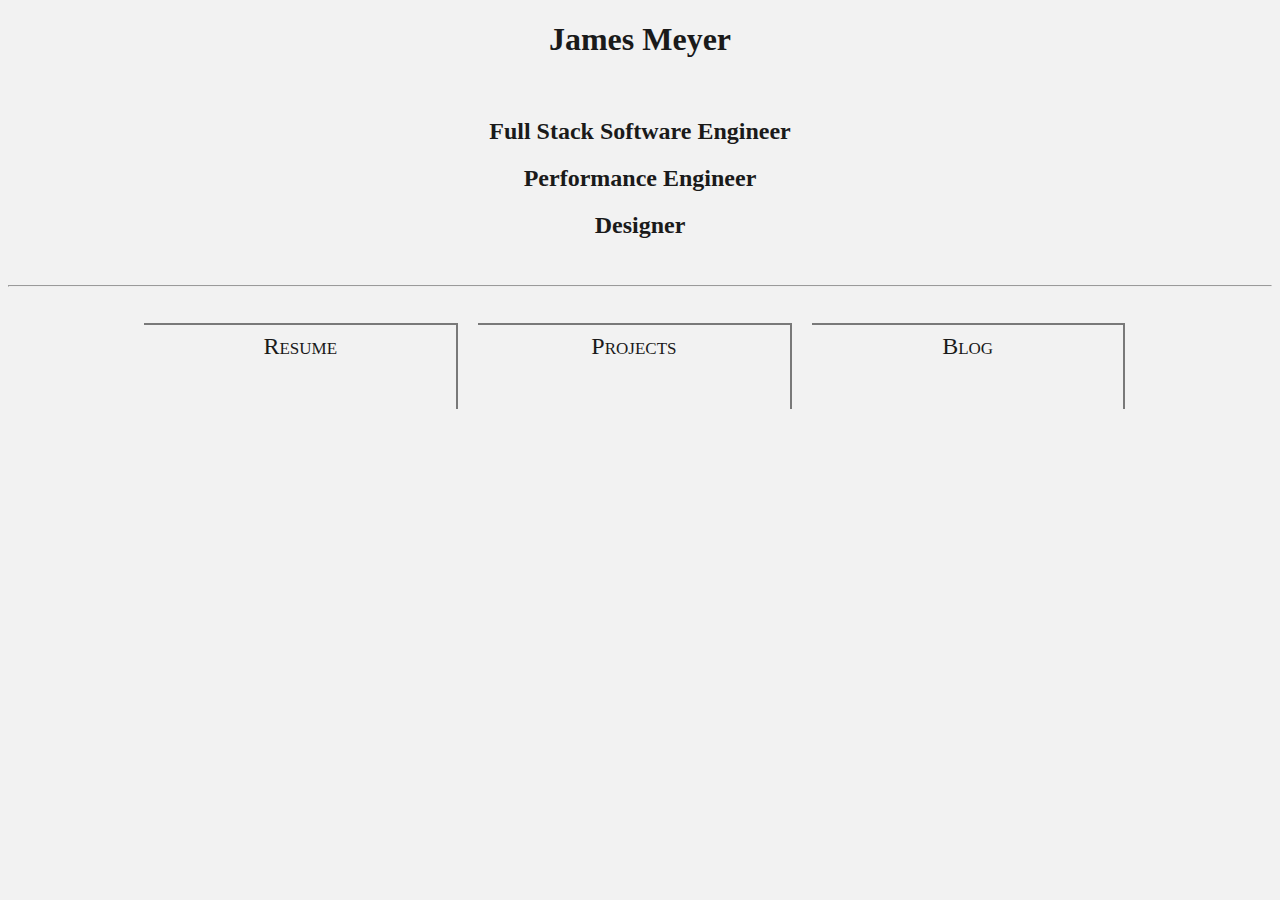
==== index.html @ 172f60e4 "Resume modals work" ====
<!DOCTYPE html>
<html lang="en">
<head>
    <meta charset="UTF-8">
    <meta name="viewport" content="width=device-width, initial-scale=1">
    <!-- <link rel="stylesheet" href="css/spectre.min.css"> -->
    <link rel="stylesheet" href="css/global.css">
    <link rel="stylesheet" href="css/lg.css">
    <link rel="stylesheet" href="css/md.css">
    <link rel="stylesheet" href="css/sm.css">
    <link rel="stylesheet" href="css/xs.css">
    <title>James Meyer</title>
</head>
</body>
    <header id="header" class="text-center">
        <h1>James Meyer</h1>
        <br>
        <h2>Full Stack Software Engineer</h2>
        <h2>Performance Engineer</h2>
        <h2>Designer</h2>
    </header>
    <br>
    <hr>
    <br>
    <nav id="nav" class="container">
        <div id="links" class="row text-center">
            <div class="column lg-col-33 md-col-33 sm-col-33">
                <div id="resume-panel" class="nav-link-panel">
                    <a class="nav-link">Resume</a>
                </div>
            </div>
            <div class="column lg-col-33 md-col-33 sm-col-33">
                <div id="projects-panel" class="nav-link-panel">
                    <a class="nav-link">Projects</a>
                </div>
            </div>
            <div class="column lg-col-33 md-col-33 sm-col-33">
                <div id="blog-panel" class="nav-link-panel">
                    <a class="nav-link">Blog</a>
                </div>
            </div>
        </div>
    </nav>
    <main id="main">
        <div id="resume-page" class="hide"></div>
        <div id="projects-page" class="hide"></div>
        <div id="blog-page" class="hide"></div>
    </main>
    <!-- <script type="text/javascript" src="js/showdown.min.js"></script>
    <script type="text/javascript" src="js/render-markdown.js"></script> -->
    <script type="text/javascript" src="js/resume.js"></script>
    <script>
        const nav = {
            resume: document.getElementById('resume-panel'),
            projects: document.getElementById('projects-panel'),
            blog: document.getElementById('blog-panel'),
        };

        const page = {
            resume: document.getElementById('resume-page'),
            projects: document.getElementById('projects-page'),
            blog: document.getElementById('blog-page'),
        };
        
        const importData = (file, callback) => {
            let req = new XMLHttpRequest();
            req.open('GET', `${window.origin}/${file}`);
            req.addEventListener('load', (event) => {
                callback(event.srcElement.response);
            });
            req.send();
        };

        const hideElement = (id) => { id.className = 'hide'; };

        const unhideElement = (id) => { id.className = 'container'; };

        importData('site/resume.html', (response) => {
            page.resume.innerHTML = response;
        
            nav.resume.onclick = () => {
                hideElement(page.projects);
                hideElement(page.blog);
                unhideElement(page.resume);
            };

            resume(); // run the resume.js file
        });

        importData('site/projects.html', (response) => {
            page.projects.innerHTML = response;
        
            nav.projects.onclick = () => {
                hideElement(page.resume);
                hideElement(page.blog);
                unhideElement(page.projects);
            };
        });

        importData('site/blog.html', (response) => {
            page.blog.innerHTML = response;
        
            nav.blog.onclick = () => {
                hideElement(page.resume);
                hideElement(page.projects);
                unhideElement(page.blog);
            };
        });
    </script>
</body>
</html>
---- css/global.css ----
* {
  box-sizing: border-box;
}

/* CSS applied on elements */

body {
  font-family: "Noto Mono";
  background-color: #f2f2f2;
  color: #1a1a1a;
}

nav {
  font-variant: small-caps;
}

ul {
  padding: 0;
  list-style: none;
}

ul li:before {
  color: black;
  content: '</> ';
  font-size: 1em;
  font-weight: bold;
}

/* CSS applied on ids */

/* CSS applied on classes */
.hide {
  display: none
}

.container {
  margin: 0 auto;
  width: 80%;
  max-width: 1200px;
  display: grid;
}

.row {
  width: 100%;
}

.column {
  float: left;
  padding: 10px;
  /* height: inherit; */
}

.text-center {
  text-align: center;
}

.text-right {
  text-align: right;
}

.modal {
  display: none;
  position: fixed;
  z-index: 1;
  left: 0;
  top: 0;
  width: 100%; /* Full width */
  height: 100%; /* Full height */
  overflow: auto; /* Enable scroll if needed */
  background-color: rgb(0,0,0); /* Fallback color */
  background-color: rgba(0,0,0,0.4); /* Black w/ opacity */
}

.modal-content {
  background-color: #fefefe;
  margin: 15% auto; /* 15% from the top and centered */
  padding: 20px;
  border: 1px solid #888;
  width: 80%; /* Could be more or less, depending on screen size */
}

.close {
  color: #aaa;
  float: right;
  font-size: 28px;
  font-weight: bold;
}

.close:hover,
.close:focus {
  color: black;
  text-decoration: none;
  cursor: pointer;
}
/*
    *     *   navigation link classes   *     *     *
*/
.nav-link {
  font-size: 1.5rem;
}

.nav-link:link {
  color: #4d4d4d;
  text-decoration: none;
}

.nav-link:visited {
  color: #4d4d4d;
  text-decoration: none;
}

.nav-link:hover {
  color: #DBDBEC;
  text-decoration: none;
}

.nav-link:active {
  color: #4d4d4d;
  text-decoration: none;
}

.nav-link-panel {
  height: 86px;
  border-style: solid;
  border-width: 2px 2px 0 0;
  border-color: rgba(0, 0, 0, 0.5);
  padding: 8px 8px 8px 8px;
}

.nav-link-panel:hover {
  border-width: 4px;
  transform: scale(1.05);
  background-color:#797997;
}

.mutable-hide {
  display: none;
}
/*
    *     *   header classes   *     *     *
*/

.main-header {
  width: 100%;
  text-align: center;
  margin: 32px 32px 0 0;
}

.main-header>h1 {
  font-family: "Liberation Mono";
  font-size: 3.5rem;
  font-weight: lighter;
}

.sub-header {
  width: 100%;
  text-align: center;
  margin: 16px 0 32px 0;
}

.sub-header>h2 {
  font-size: 1rem;
  font-weight: lighter;
}
---- css/lg.css ----
@media screen and (min-width: 1041px) {


    /* psudo logical classes */
    .hide-if-lg {
      display: none;
    }

    .column.lg-col-100 {
      width: 100%;
    }
    .column.lg-col-90 {
      width: 90%;
    }
    .column.lg-col-80 {
      width: 80%;
    }
    .column.lg-col-75 {
      width: 75%;
    }
    .column.lg-col-70 {
      width: 70%;
    }
    .column.lg-col-60 {
      width: 60%;
    }
    .column.lg-col-50 {
      width: 50%
    }
    .column.lg-col-40 {
      width: 40%;
    }
    .column.lg-col-33 {
      width: 33%;
    }
    .column.lg-col-30 {
      width: 30%;
    }
    .column.lg-col-25 {
      width: 25%;
      padding: 0.5%;
    }
    .column.lg-col-20 {
      width: 20%;
    }
    .column.lg-col-10 {
      width: 10%;
    }

}
---- css/md.css ----
/* placeholder comment */

@media screen and (min-width: 761px) and (max-width: 1040px){

  /* psudo logical classes */
  .hide-if-md {
    display: none;
  }

  .column.md-col-100 {
    width: 100%;
  }
  .column.md-col-90 {
    width: 90%;
  }
  .column.md-col-80 {
    width: 80%;
  }
  .column.md-col-75 {
    width: 75%;
  }
  .column.md-col-70 {
    width: 70%;
  }
  .column.md-col-60 {
    width: 60%;
  }
  .column.md-col-50 {
    width: 50%
  }
  .column.md-col-40 {
    width: 40%;
  }
  .column.md-col-33 {
    width: 33%;
  }
  .column.md-col-30 {
    width: 30%;
  }
  .column.md-col-25 {
    width: 25%;
    padding: 0.5%;
  }
  .column.md-col-20 {
    width: 20%;
  }
  .column.md-col-10 {
    width: 10%;
  }
}
---- css/sm.css ----
/* placeholder comment */

@media screen and (min-width: 361px) and (max-width: 760px){

  .nav-link-panel>a {
    font-size: 20px;
  }

  /* psudo logical classes */
  .hide-if-sm {
    display: none;
  }

  .column.sm-col-100 {
    width: 100%;
  }
  .column.sm-col-90 {
    width: 90%;
  }
  .column.sm-col-80 {
    width: 80%;
  }
  .column.sm-col-75 {
    width: 75%;
  }
  .column.sm-col-70 {
    width: 70%;
  }
  .column.sm-col-60 {
    width: 60%;
  }
  .column.sm-col-50 {
    width: 50%
  }
  .column.sm-col-40 {
    width: 40%;
  }
  .column.sm-col-33 {
    width: 33%;
  }
  .column.sm-col-30 {
    width: 30%;
  }
  .column.sm-col-25 {
    width: 25%;
    padding: 0.5%;
  }
  .column.sm-col-20 {
    width: 20%;
  }
  .column.sm-col-10 {
    width: 10%;
  }

}
---- css/xs.css ----
/* placeholder comment */

@media screen and (min-width: 0px) and (max-width: 360px){

  .main-header {
    width: 100%;
    margin: 8px 8px 0 0;
    text-align: center;
  }
  .main-header>h1 {
    font-size: 36px;
  }

  .nav-link-panel>a {
    font-size: 16px;
  }

  /* psudo logical classes */
  .hide-if-xs {
    display: none;
  }

  .column.xs-col-100 {
    width: 100%;
  }
  .column.xs-col-90 {
    width: 90%;
  }
  .column.xs-col-80 {
    width: 80%;
  }
  .column.xs-col-75 {
    width: 75%;
  }
  .column.xs-col-70 {
    width: 70%;
  }
  .column.xs-col-60 {
    width: 60%;
  }
  .column.xs-col-50 {
    width: 50%
  }
  .column.xs-col-40 {
    width: 40%;
  }
  .column.xs-col-33 {
    width: 33%;
  }
  .column.xs-col-30 {
    width: 30%;
  }
  .column.xs-col-25 {
    width: 25%;
    padding: 0.5%;
  }
  .column.xs-col-20 {
    width: 20%;
  }
  .column.xs-col-10 {
    width: 10%;
  }

}
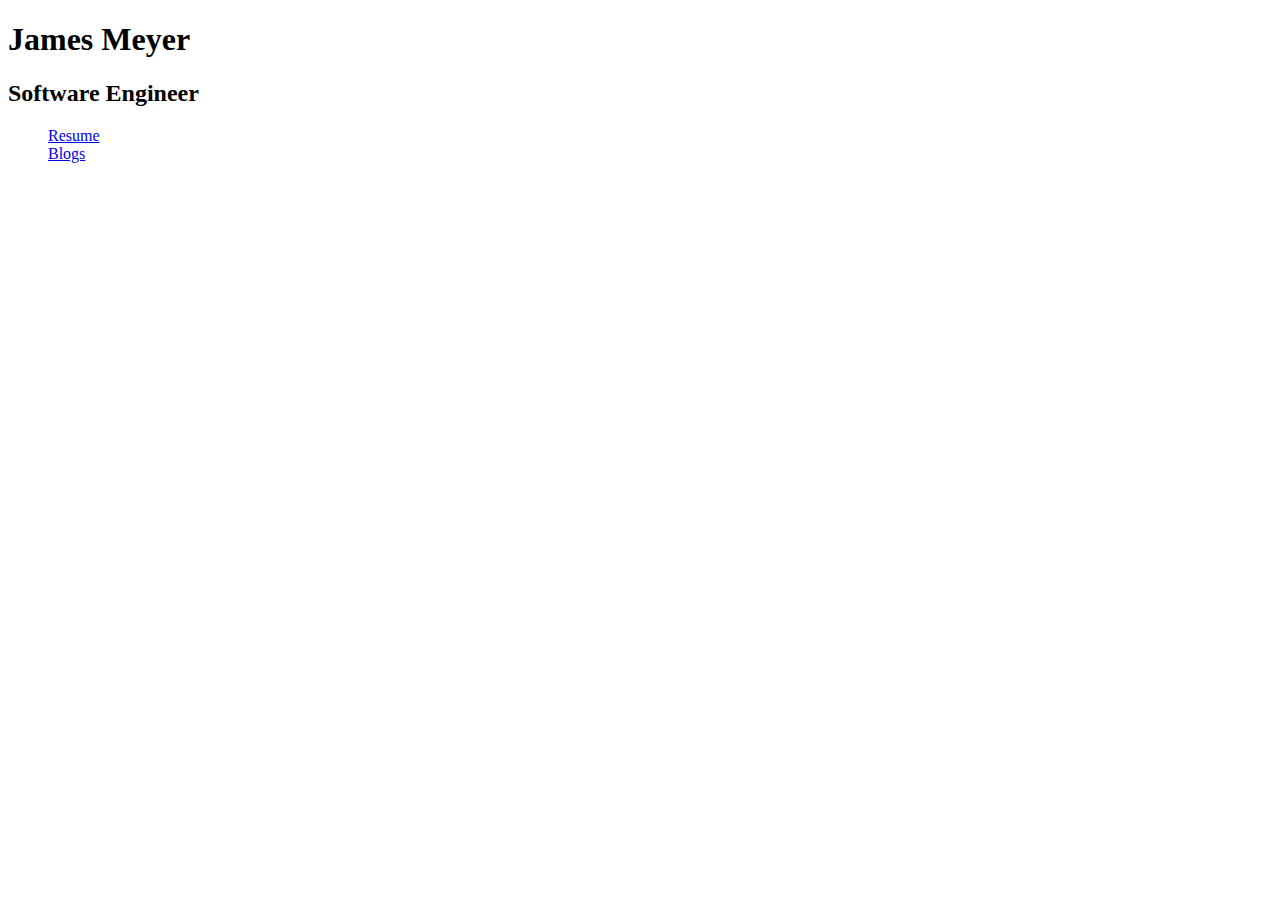
==== commit ac7ae375: "removed css framework files" ====
--- a/index.html
+++ b/index.html
@@ -3,109 +3,23 @@
 <head>
     <meta charset="UTF-8">
     <meta name="viewport" content="width=device-width, initial-scale=1">
-    <!-- <link rel="stylesheet" href="css/spectre.min.css"> -->
-    <link rel="stylesheet" href="css/global.css">
-    <link rel="stylesheet" href="css/lg.css">
-    <link rel="stylesheet" href="css/md.css">
-    <link rel="stylesheet" href="css/sm.css">
-    <link rel="stylesheet" href="css/xs.css">
+    <link rel="stylesheet" href="css/custom.css">
     <title>James Meyer</title>
 </head>
-</body>
-    <header id="header" class="text-center">
+<body style="text-align: left">
+    <header>
         <h1>James Meyer</h1>
-        <br>
-        <h2>Full Stack Software Engineer</h2>
-        <h2>Performance Engineer</h2>
-        <h2>Designer</h2>
+        <h2>Software Engineer</h2>
     </header>
-    <br>
-    <hr>
-    <br>
-    <nav id="nav" class="container">
-        <div id="links" class="row text-center">
-            <div class="column lg-col-33 md-col-33 sm-col-33">
-                <div id="resume-panel" class="nav-link-panel">
-                    <a class="nav-link">Resume</a>
-                </div>
-            </div>
-            <div class="column lg-col-33 md-col-33 sm-col-33">
-                <div id="projects-panel" class="nav-link-panel">
-                    <a class="nav-link">Projects</a>
-                </div>
-            </div>
-            <div class="column lg-col-33 md-col-33 sm-col-33">
-                <div id="blog-panel" class="nav-link-panel">
-                    <a class="nav-link">Blog</a>
-                </div>
-            </div>
-        </div>
+    <nav>
+        <ul style="list-style: none">
+            <li>
+                <a href="site/resume.html">Resume</a>
+            </li>
+            <li>
+                <a href="site/blogs.html">Blogs</a>
+            </li>
+        </ul>
     </nav>
-    <main id="main">
-        <div id="resume-page" class="hide"></div>
-        <div id="projects-page" class="hide"></div>
-        <div id="blog-page" class="hide"></div>
-    </main>
-    <!-- <script type="text/javascript" src="js/showdown.min.js"></script>
-    <script type="text/javascript" src="js/render-markdown.js"></script> -->
-    <script type="text/javascript" src="js/resume.js"></script>
-    <script>
-        const nav = {
-            resume: document.getElementById('resume-panel'),
-            projects: document.getElementById('projects-panel'),
-            blog: document.getElementById('blog-panel'),
-        };
-
-        const page = {
-            resume: document.getElementById('resume-page'),
-            projects: document.getElementById('projects-page'),
-            blog: document.getElementById('blog-page'),
-        };
-        
-        const importData = (file, callback) => {
-            let req = new XMLHttpRequest();
-            req.open('GET', `${window.origin}/${file}`);
-            req.addEventListener('load', (event) => {
-                callback(event.srcElement.response);
-            });
-            req.send();
-        };
-
-        const hideElement = (id) => { id.className = 'hide'; };
-
-        const unhideElement = (id) => { id.className = 'container'; };
-
-        importData('site/resume.html', (response) => {
-            page.resume.innerHTML = response;
-        
-            nav.resume.onclick = () => {
-                hideElement(page.projects);
-                hideElement(page.blog);
-                unhideElement(page.resume);
-            };
-
-            resume(); // run the resume.js file
-        });
-
-        importData('site/projects.html', (response) => {
-            page.projects.innerHTML = response;
-        
-            nav.projects.onclick = () => {
-                hideElement(page.resume);
-                hideElement(page.blog);
-                unhideElement(page.projects);
-            };
-        });
-
-        importData('site/blog.html', (response) => {
-            page.blog.innerHTML = response;
-        
-            nav.blog.onclick = () => {
-                hideElement(page.resume);
-                hideElement(page.projects);
-                unhideElement(page.blog);
-            };
-        });
-    </script>
 </body>
 </html>--- a/css/custom.css
+++ b/css/custom.css
@@ -0,0 +1,3 @@
+.text-center {
+    text-align: center
+}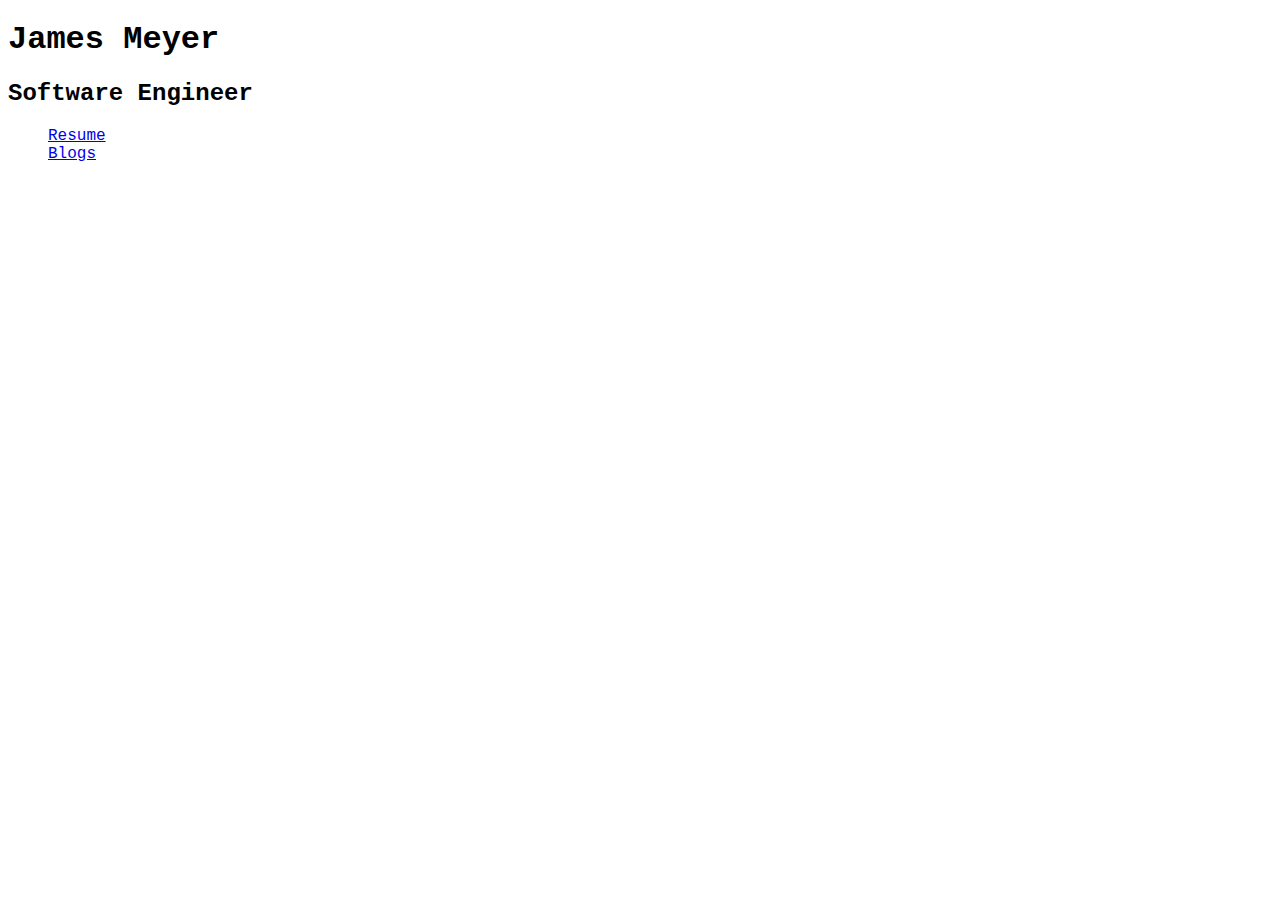
==== commit e44ab3ed: "simplified resume code" ====
--- a/index.html
+++ b/index.html
@@ -6,7 +6,7 @@
     <link rel="stylesheet" href="css/custom.css">
     <title>James Meyer</title>
 </head>
-<body style="text-align: left">
+<body class="font-default" style="text-align: left">
     <header>
         <h1>James Meyer</h1>
         <h2>Software Engineer</h2>
--- a/css/custom.css
+++ b/css/custom.css
@@ -1,3 +1,7 @@
 .text-center {
     text-align: center
+}
+
+.font-default {
+    font-family: "Lucida Console", "Courier New", monospace;
 }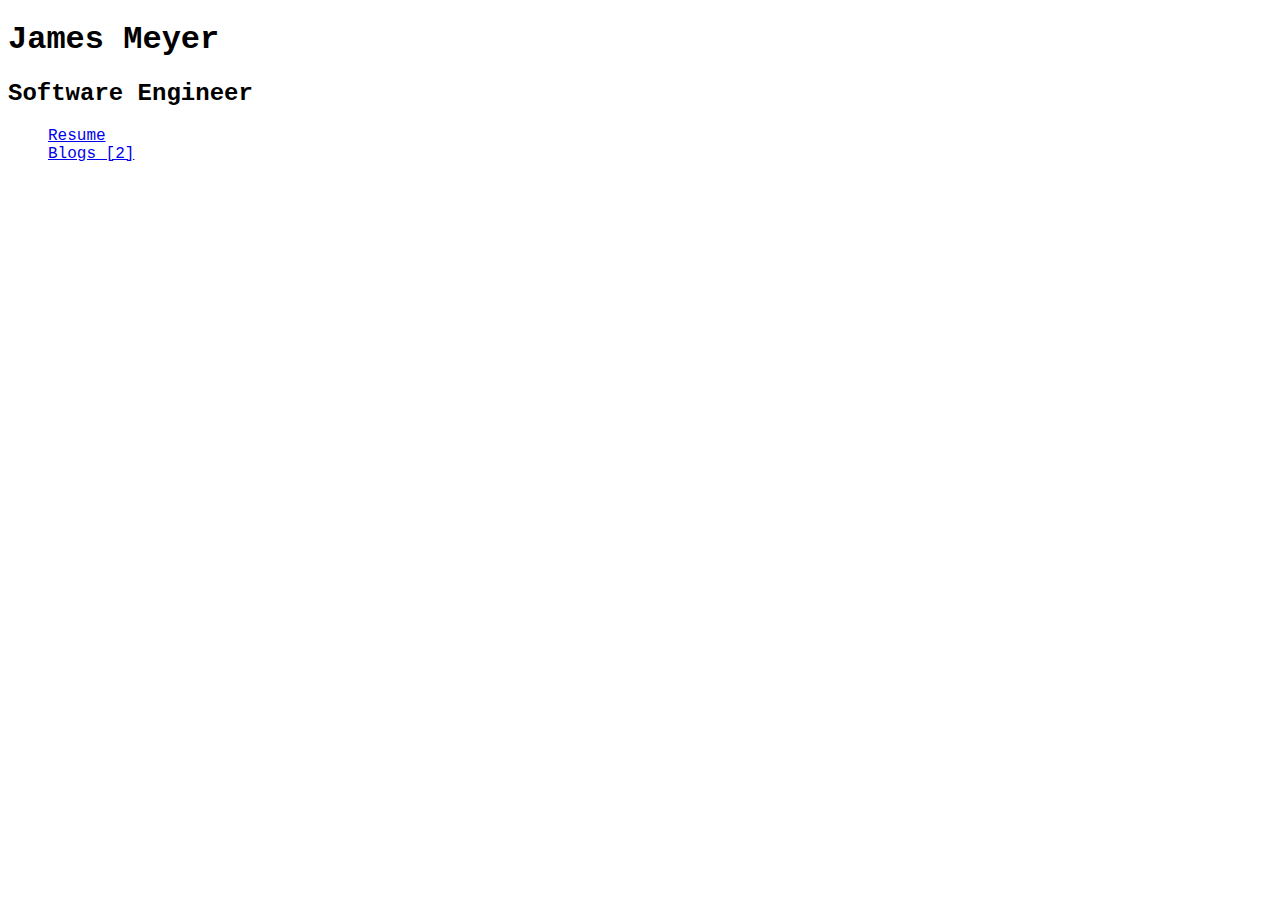
==== commit ece07156: "Updated readme and blog post count" ====
--- a/index.html
+++ b/index.html
@@ -17,7 +17,7 @@
                 <a href="site/resume.html">Resume</a>
             </li>
             <li>
-                <a href="site/blogs.html">Blogs</a>
+                <a href="site/blogs.html">Blogs [2]</a>
             </li>
         </ul>
     </nav>
--- a/css/custom.css
+++ b/css/custom.css
@@ -1,5 +1,22 @@
-.text-center {
-    text-align: center
+*, ::after, ::before {
+    box-sizing: border-box;
+}
+
+footer {
+    border-style: solid;
+    border-width: 2px;
+    border-color: #fff;
+    padding: 1rem 0.5rem;
+}
+
+pre {
+    background-color: #EEEDF1;
+    border-left: 8px solid #34313D;
+    margin: 0 0 24px;
+    max-width: 100%;
+    overflow: auto;
+    padding: 1rem;
+    width: 100%;
 }
 
 .font-default {
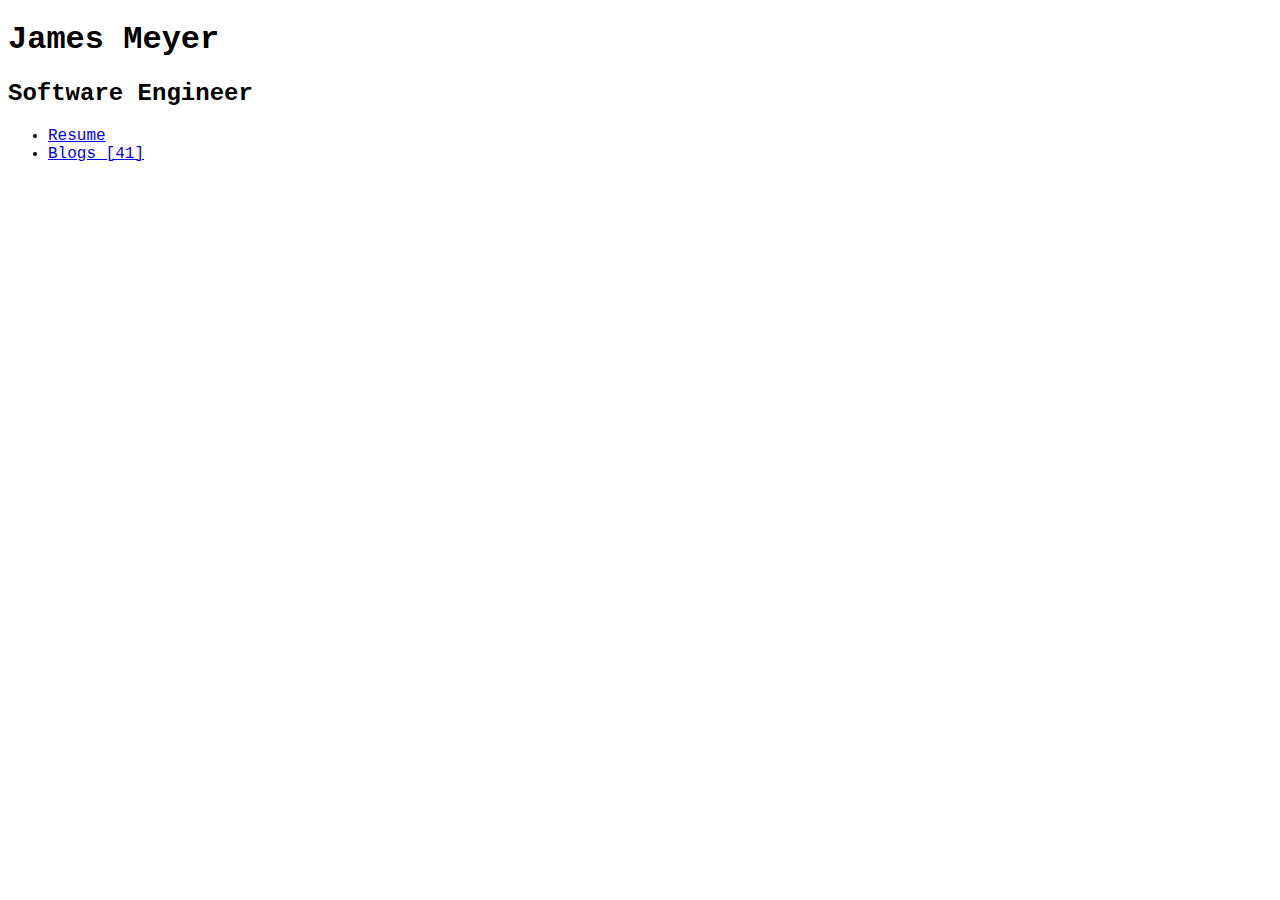
==== commit 6dd1b5dc: "added links to old articles from BTW" ====
--- a/index.html
+++ b/index.html
@@ -6,18 +6,18 @@
     <link rel="stylesheet" href="css/custom.css">
     <title>James Meyer</title>
 </head>
-<body class="font-default" style="text-align: left">
+<body class="font-default">
     <header>
         <h1>James Meyer</h1>
         <h2>Software Engineer</h2>
     </header>
     <nav>
-        <ul style="list-style: none">
+        <ul class="list minimal">
             <li>
                 <a href="site/resume.html">Resume</a>
             </li>
             <li>
-                <a href="site/blogs.html">Blogs [2]</a>
+                <a href="site/blogs.html">Blogs [41]</a>
             </li>
         </ul>
     </nav>
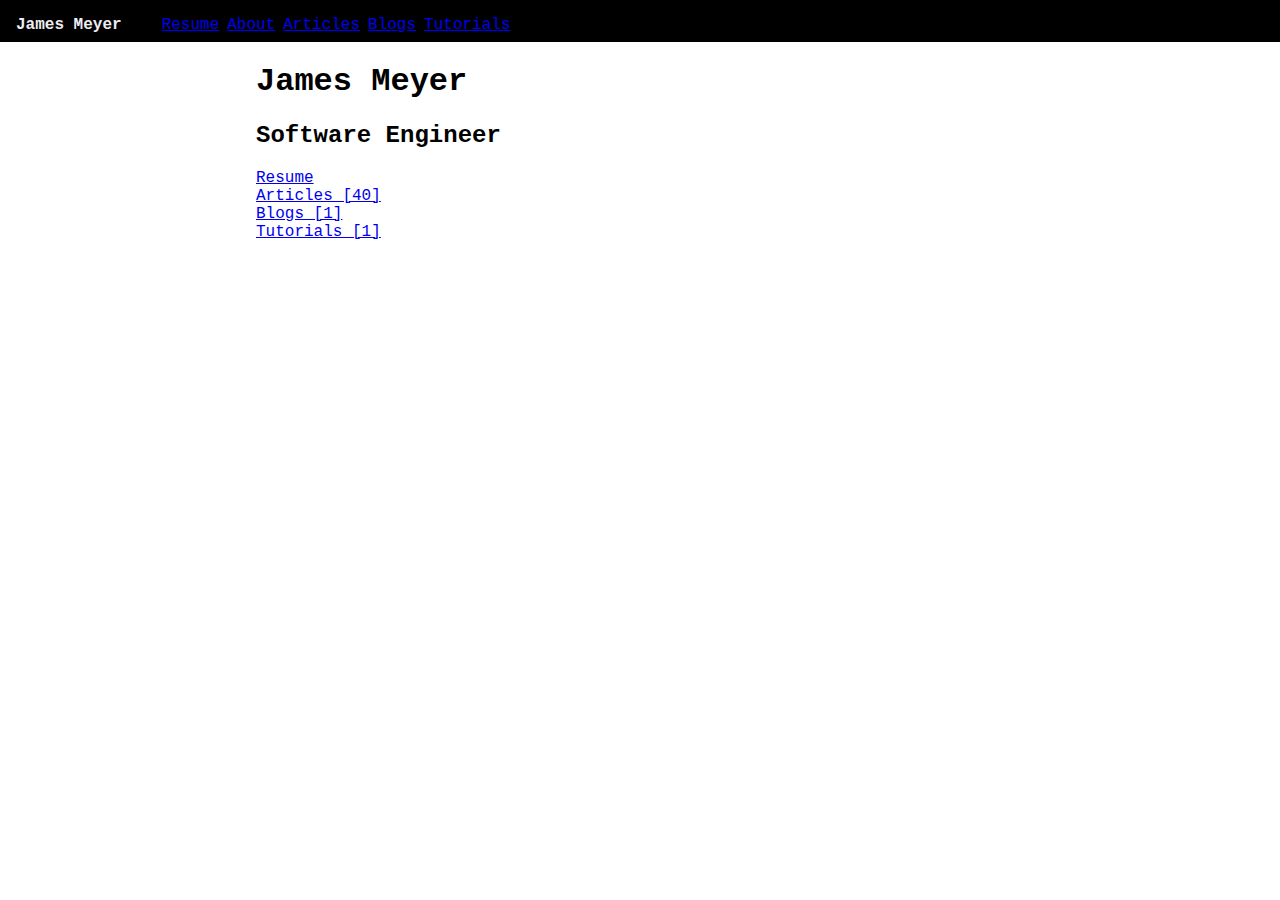
==== commit 8765ceef: "Added a navbar" ====
--- a/index.html
+++ b/index.html
@@ -4,22 +4,41 @@
     <meta charset="UTF-8">
     <meta name="viewport" content="width=device-width, initial-scale=1">
     <link rel="stylesheet" href="css/custom.css">
+    <link rel="stylesheet" href="css/navbar.css">
     <title>James Meyer</title>
 </head>
 <body class="font-default">
-    <header>
-        <h1>James Meyer</h1>
-        <h2>Software Engineer</h2>
-    </header>
     <nav>
-        <ul class="list minimal">
-            <li>
-                <a href="site/resume.html">Resume</a>
-            </li>
-            <li>
-                <a href="site/blogs.html">Blogs [41]</a>
-            </li>
+        <strong>James Meyer</strong>
+        <ul>
+            <li><a href="site/resume.html">Resume</a></li>
+            <li><a href="site/about.html">About</a></li>
+            <li><a href="site/articles.html">Articles</a></li>
+            <li><a href="site/blogs.html">Blogs</a></li>
+            <li><a href="site/tutorials.html">Tutorials</a></li>
         </ul>
     </nav>
+    <main>
+      <header>
+          <h1>James Meyer</h1>
+          <h2>Software Engineer</h2>
+      </header>
+      <article>
+          <ul class="list minimal">
+              <li>
+                  <a href="site/resume.html">Resume</a>
+              </li>
+              <li>
+                  <a href="site/articles.html">Articles [40]</a>
+              </li>
+              <li>
+                  <a href="site/blogs.html">Blogs [1]</a>
+              </li>
+              <li>
+                  <a href="site/tutorials.html">Tutorials [1]</a>
+              </li>
+          </ul>
+      </article>
+    </main>
 </body>
 </html>--- a/css/custom.css
+++ b/css/custom.css
@@ -1,5 +1,14 @@
 *, ::after, ::before {
     box-sizing: border-box;
+}
+
+body {
+    margin: 0;
+}
+
+main {
+    padding-right: 20%;
+    padding-left: 20%;
 }
 
 footer {
@@ -21,4 +30,10 @@
 
 .font-default {
     font-family: "Lucida Console", "Courier New", monospace;
+    text-align: left;
+}
+
+.list.minimal {
+    list-style: none;
+    padding-inline-start: 0;
 }--- a/css/navbar.css
+++ b/css/navbar.css
@@ -0,0 +1,23 @@
+nav {
+    background-color: black;
+    padding: 1rem 1rem 0.5rem;
+    color: #EEEDF1;
+    display: flex;
+}
+
+nav strong {
+    width: auto;
+    float: left;
+}
+
+nav ul {
+    list-style: none;
+    margin-block-start: 0;
+    margin-block-end: 0;
+}
+
+nav ul li {
+    width: auto;
+    float: left;
+    padding-right: 0.5rem;
+}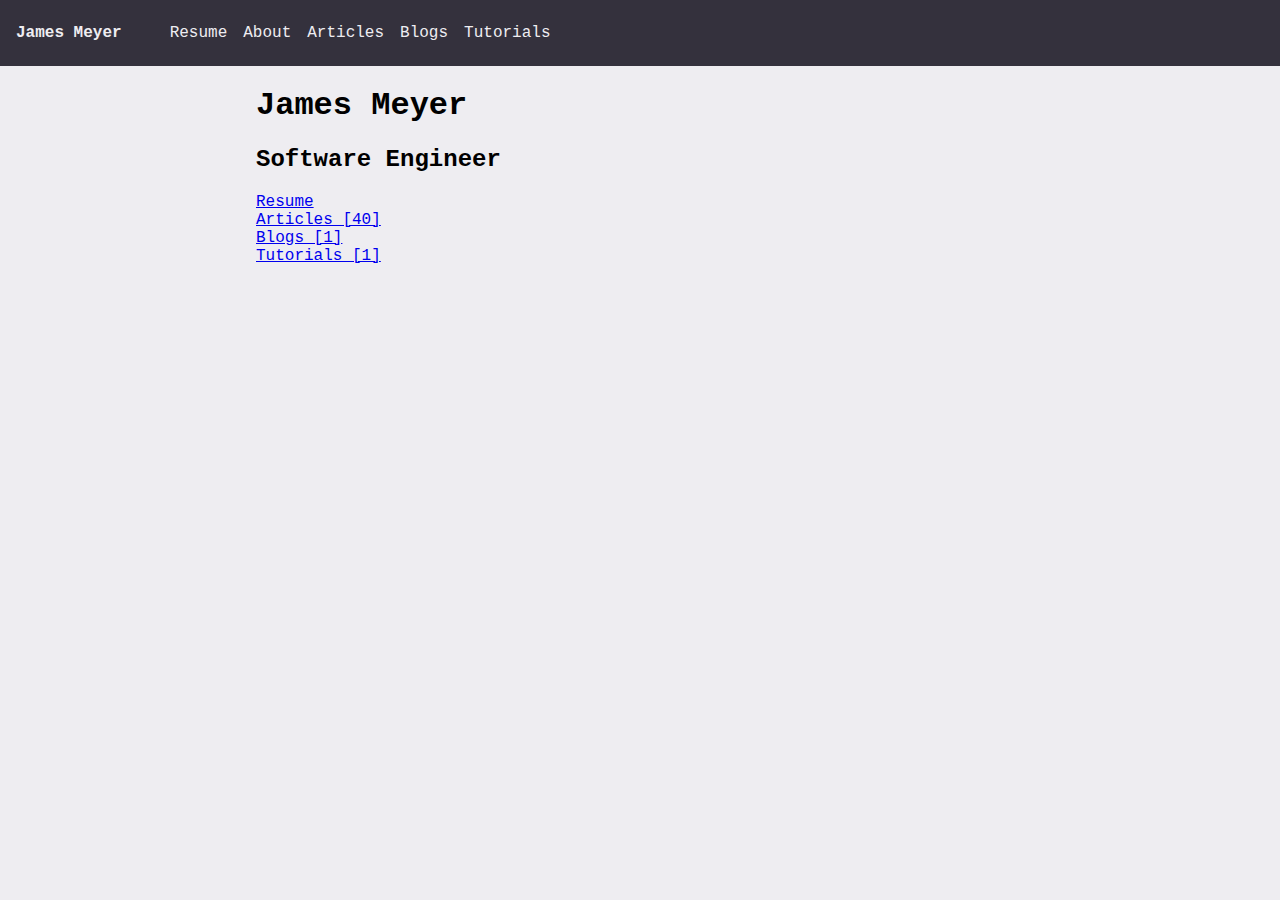
==== commit 8d4b9d39: "Updated navbar implementation" ====
--- a/index.html
+++ b/index.html
@@ -3,6 +3,7 @@
 <head>
     <meta charset="UTF-8">
     <meta name="viewport" content="width=device-width, initial-scale=1">
+    <base href="">
     <link rel="stylesheet" href="css/custom.css">
     <link rel="stylesheet" href="css/navbar.css">
     <title>James Meyer</title>
--- a/css/custom.css
+++ b/css/custom.css
@@ -1,5 +1,9 @@
 *, ::after, ::before {
     box-sizing: border-box;
+}
+
+html {
+    background-color: #EEEDF1;
 }
 
 body {
--- a/css/navbar.css
+++ b/css/navbar.css
@@ -1,8 +1,17 @@
 nav {
-    background-color: black;
-    padding: 1rem 1rem 0.5rem;
+    background-color: #34313D;
+    padding: 1.5rem 1rem 1.5rem 1rem;
     color: #EEEDF1;
     display: flex;
+}
+
+nav a {
+    color: #EEEDF1;
+    text-decoration: none;
+}
+
+nav a:hover {
+    font-weight: bold;
 }
 
 nav strong {
@@ -20,4 +29,5 @@
     width: auto;
     float: left;
     padding-right: 0.5rem;
+    padding-left: 0.5rem;
 }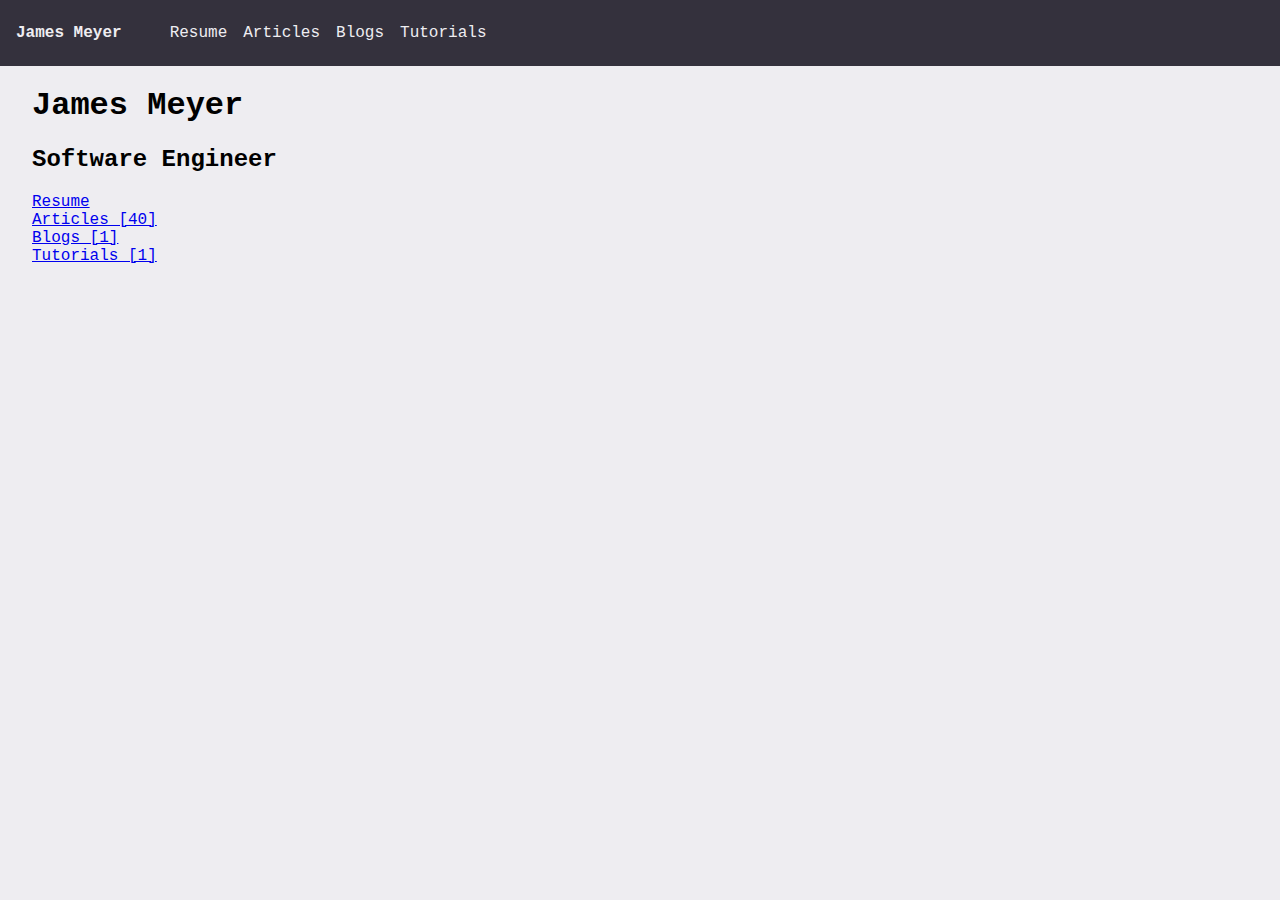
==== commit 52699024: "added a sidebar to resume" ====
--- a/index.html
+++ b/index.html
@@ -13,7 +13,6 @@
         <strong>James Meyer</strong>
         <ul>
             <li><a href="site/resume.html">Resume</a></li>
-            <li><a href="site/about.html">About</a></li>
             <li><a href="site/articles.html">Articles</a></li>
             <li><a href="site/blogs.html">Blogs</a></li>
             <li><a href="site/tutorials.html">Tutorials</a></li>
--- a/css/custom.css
+++ b/css/custom.css
@@ -12,18 +12,19 @@
 
 main {
     padding-right: 20%;
-    padding-left: 20%;
+    padding-left: 2rem;
+    width: 100%;
 }
 
 footer {
     border-style: solid;
     border-width: 2px;
-    border-color: #fff;
+    border-color: #EEEDF1;
     padding: 1rem 0.5rem;
 }
 
 pre {
-    background-color: #EEEDF1;
+    background-color: #FFFFFF;
     border-left: 8px solid #34313D;
     margin: 0 0 24px;
     max-width: 100%;
@@ -40,4 +41,15 @@
 .list.minimal {
     list-style: none;
     padding-inline-start: 0;
+}
+
+.pt-2 {
+    padding-top: 2rem;
+}
+
+br.m-4 {
+    display: block;
+    margin-top: 2rem;
+    margin-bottom: 2rem;
+    content: "";
 }--- a/css/navbar.css
+++ b/css/navbar.css
@@ -30,4 +30,30 @@
     float: left;
     padding-right: 0.5rem;
     padding-left: 0.5rem;
+}
+
+aside {
+    /*width: 20%;*/
+    padding-left: 1rem;
+    padding-right: 1rem;
+    background-color: #34313D;
+    color: #EEEDF1;
+}
+
+aside a {
+    color: #EEEDF1;
+    text-decoration: none;
+}
+
+aside ul {
+    list-style: none;
+    margin-block-start: 0;
+    margin-block-end: 0;
+    padding-inline-start: 0;
+    position: sticky;
+    top: 2rem;
+}
+
+aside ul li {
+    padding: 0.25rem 0.5rem;
 }